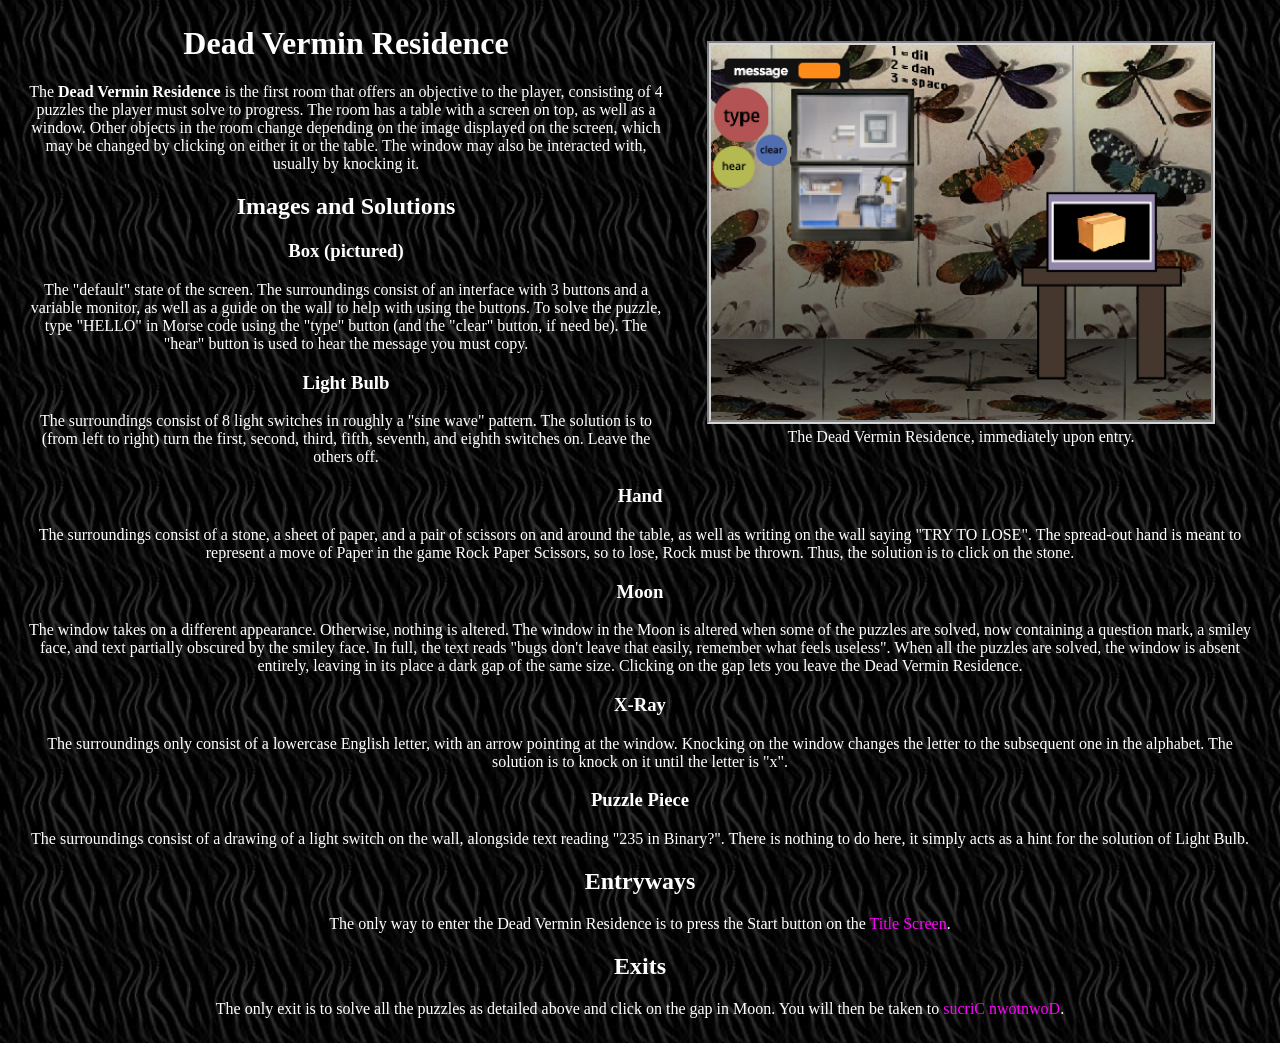
==== dvr.html @ 90deef25 "Create dvr.html" ====
<!DOCTYPE html>
  <html>
<head>
  <title>Title Screen</title>
  <link rel="stylesheet" href="/resource/style.css">
</head>
<body>
  <figure style="float:right"><img src="/resource/sdfsdfsa.png" width="500" class="border" /><figcaption>The Dead Vermin Residence, immediately upon entry.</figcaption></figure>
  <h1>Dead Vermin Residence</h1>
  <p>The <strong>Dead Vermin Residence</strong> is the first room that offers an objective to the player, consisting of 4 puzzles the player must solve to progress. The room
  has a table with a screen on top, as well as a window. Other objects in the room change depending on the image displayed on the screen, which may be changed by clicking on
  either it or the table. The window may also be interacted with, usually by knocking it.</p>
  <h2>Images and Solutions</h2>
  <h3>Box (pictured)</h3>
  <p>The "default" state of the screen. The surroundings consist of an interface with 3 buttons and a variable monitor, as well as a guide on the wall to help with using the buttons.
    To solve the puzzle, type "HELLO" in Morse code using the "type" button (and the "clear" button, if need be). The "hear" button is used to hear the message you must copy.</p>
  <h3>Light Bulb</h3>
  <p>The surroundings consist of 8 light switches in roughly a "sine wave" pattern. The solution is to (from left to right) turn the first, second, third, fifth, seventh, and eighth switches on.
  Leave the others off.</p>
  <h3>Hand</h3>
  <p>The surroundings consist of a stone, a sheet of paper, and a pair of scissors on and around the table, as well as writing on the wall saying "TRY TO LOSE". The spread-out hand
  is meant to represent a move of Paper in the game Rock Paper Scissors, so to lose, Rock must be thrown. Thus, the solution is to click on the stone.</p>
  <h3>Moon</h3>
  <p>The window takes on a different appearance. Otherwise, nothing is altered. The window in the Moon is altered when some of the puzzles are solved, now containing a question mark,
  a smiley face, and text partially obscured by the smiley face. In full, the text reads "bugs don't leave that easily, remember what feels useless". When all the puzzles are solved,
  the window is absent entirely, leaving in its place a dark gap of the same size. Clicking on the gap lets you leave the Dead Vermin Residence.</p>
  <h3>X-Ray</h3>
  <p>The surroundings only consist of a lowercase English letter, with an arrow pointing at the window. Knocking on the window changes the letter to the subsequent one in the alphabet.
  The solution is to knock on it until the letter is "x".</p>
  <h3>Puzzle Piece</h3>
  <p>The surroundings consist of a drawing of a light switch on the wall, alongside text reading "235 in Binary?". There is nothing to do here, it simply acts as a hint for the
  solution of Light Bulb.</p>
  <h2>Entryways</h2>
  <p>The only way to enter the Dead Vermin Residence is to press the Start button on the <a href="start.html">Title Screen</a>.</p>
  <h2>Exits</h2>
  <p>The only exit is to solve all the puzzles as detailed above and click on the gap in Moon. You will then be taken to <a href="freakycircus.html">sucriC nwotnwoD</a>.</p>
</body>
  </html>
---- resource/style.css ----
body {
  background: #000000 url(/resource/dgrey048.jpg) center center/auto repeat;
  color: white;
  font-family: serif;
  text-align: center;
  margin: 25px 25px 25px 25px;
}

.border {
  border: 4px groove #d5d5d5;
}

a {
  color: fuchsia;
  text-decoration: none;
}

a:hover {
  color: #FF45FF;
}
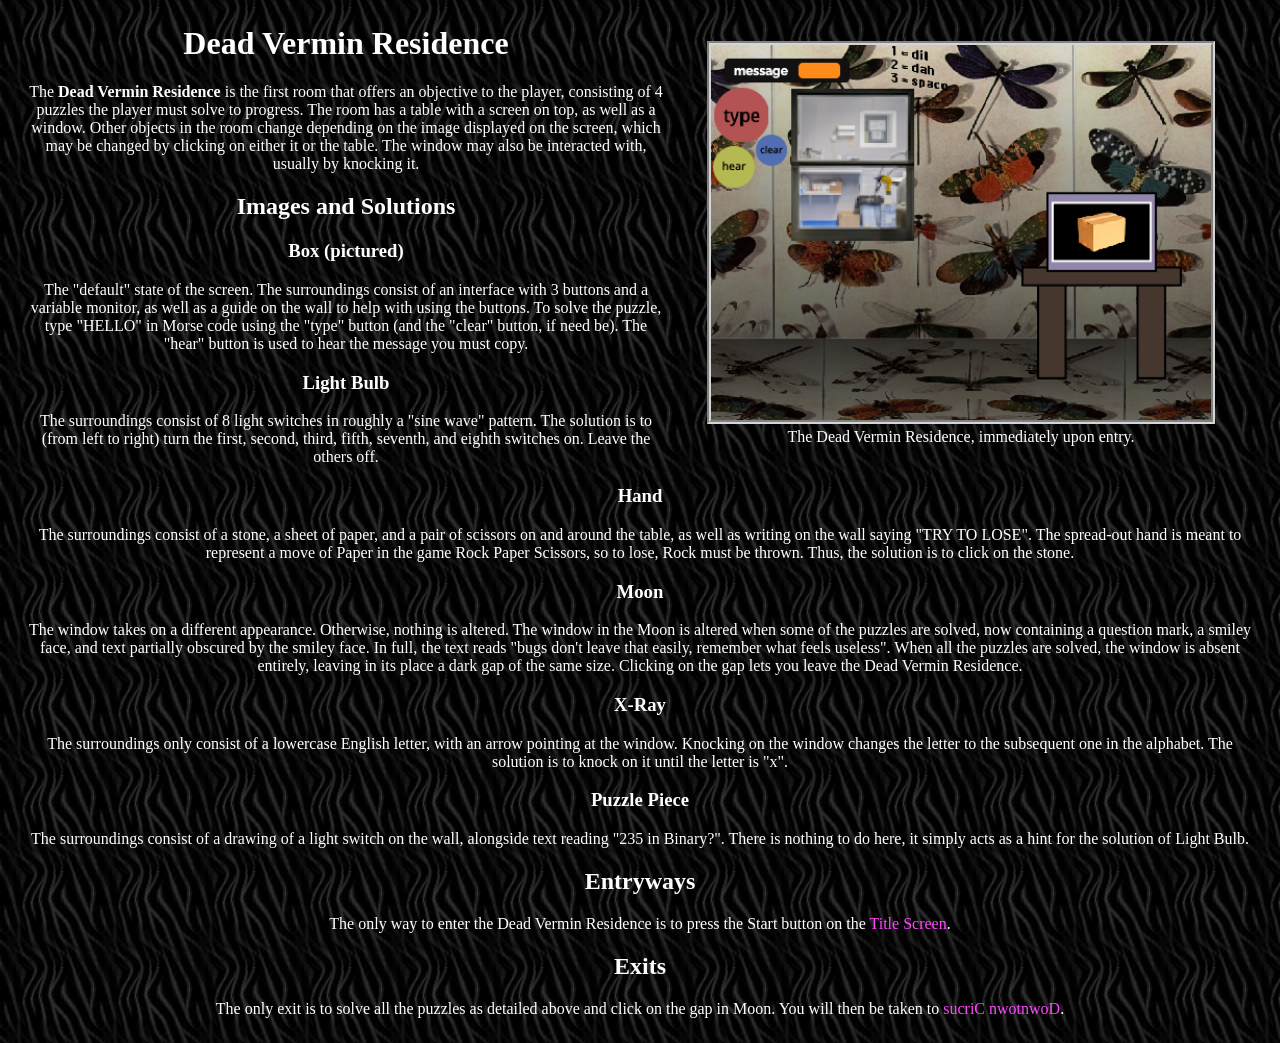
==== commit 2388e40c: "Update dvr.html" ====
--- a/dvr.html
+++ b/dvr.html
@@ -6,7 +6,7 @@
 </head>
 <body>
   <figure style="float:right"><img src="/resource/sdfsdfsa.png" width="500" class="border" /><figcaption>The Dead Vermin Residence, immediately upon entry.</figcaption></figure>
-  <h1>Dead Vermin Residence</h1>
+  <div><h1>Dead Vermin Residence</h1>
   <p>The <strong>Dead Vermin Residence</strong> is the first room that offers an objective to the player, consisting of 4 puzzles the player must solve to progress. The room
   has a table with a screen on top, as well as a window. Other objects in the room change depending on the image displayed on the screen, which may be changed by clicking on
   either it or the table. The window may also be interacted with, usually by knocking it.</p>
@@ -33,6 +33,6 @@
   <h2>Entryways</h2>
   <p>The only way to enter the Dead Vermin Residence is to press the Start button on the <a href="start.html">Title Screen</a>.</p>
   <h2>Exits</h2>
-  <p>The only exit is to solve all the puzzles as detailed above and click on the gap in Moon. You will then be taken to <a href="freakycircus.html">sucriC nwotnwoD</a>.</p>
+  <p>The only exit is to solve all the puzzles as detailed above and click on the gap in Moon. You will then be taken to <a href="freakycircus.html">sucriC nwotnwoD</a>.</p></div>
 </body>
   </html>
--- a/resource/style.css
+++ b/resource/style.css
@@ -11,10 +11,10 @@
 }
 
 a {
-  color: fuchsia;
+  color: #FF45FF;
   text-decoration: none;
 }
 
 a:hover {
-  color: #FF45FF;
+  color: #FFB8FF;
 }
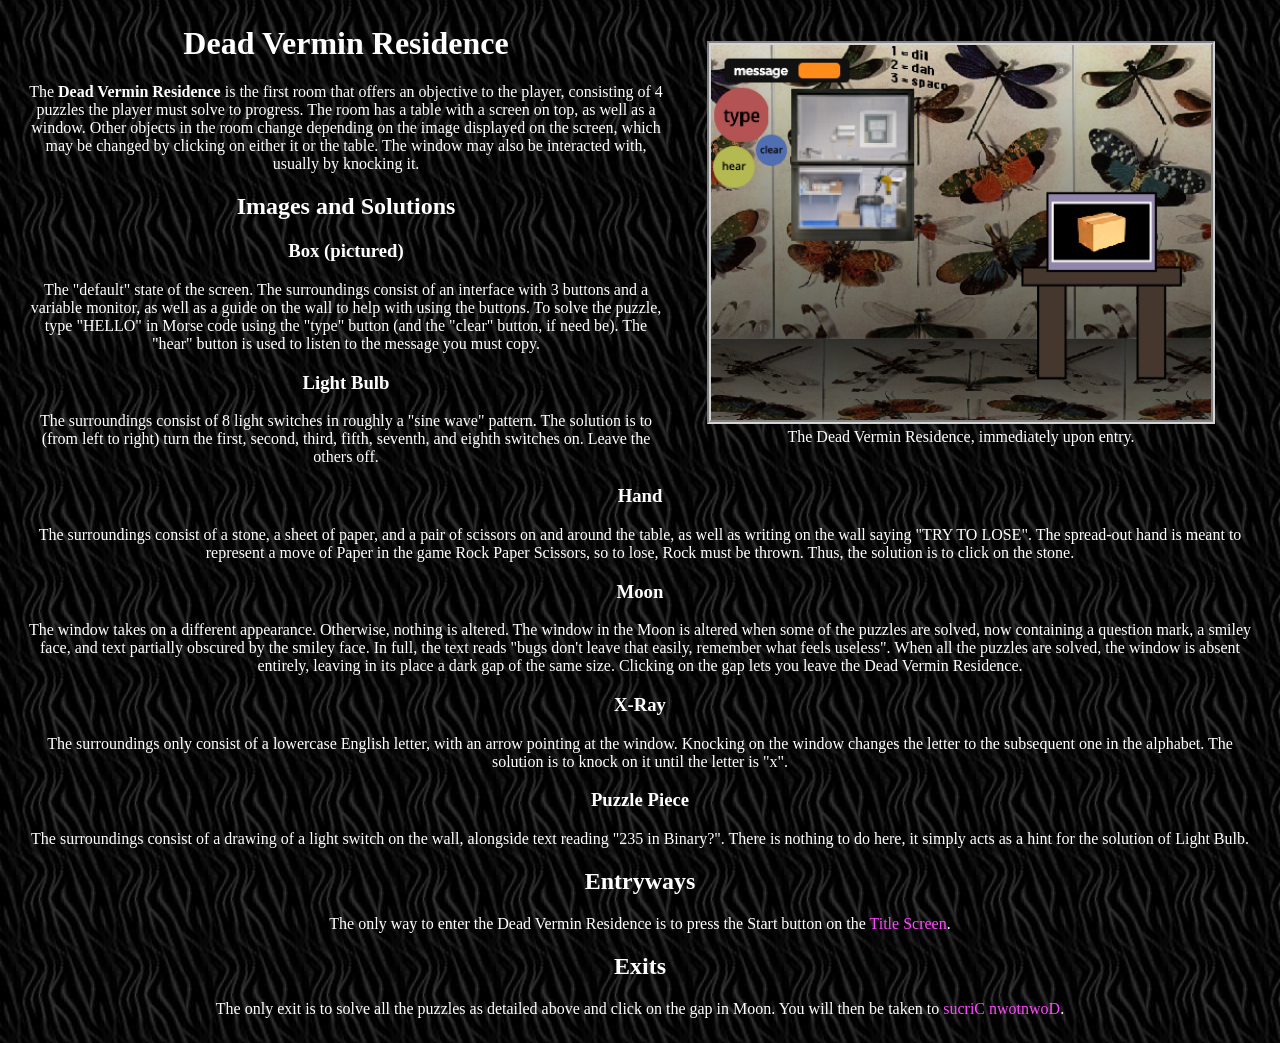
==== commit aa172b15: "Update dvr.html" ====
--- a/dvr.html
+++ b/dvr.html
@@ -13,7 +13,7 @@
   <h2>Images and Solutions</h2>
   <h3>Box (pictured)</h3>
   <p>The "default" state of the screen. The surroundings consist of an interface with 3 buttons and a variable monitor, as well as a guide on the wall to help with using the buttons.
-    To solve the puzzle, type "HELLO" in Morse code using the "type" button (and the "clear" button, if need be). The "hear" button is used to hear the message you must copy.</p>
+    To solve the puzzle, type "HELLO" in Morse code using the "type" button (and the "clear" button, if need be). The "hear" button is used to listen to the message you must copy.</p>
   <h3>Light Bulb</h3>
   <p>The surroundings consist of 8 light switches in roughly a "sine wave" pattern. The solution is to (from left to right) turn the first, second, third, fifth, seventh, and eighth switches on.
   Leave the others off.</p>
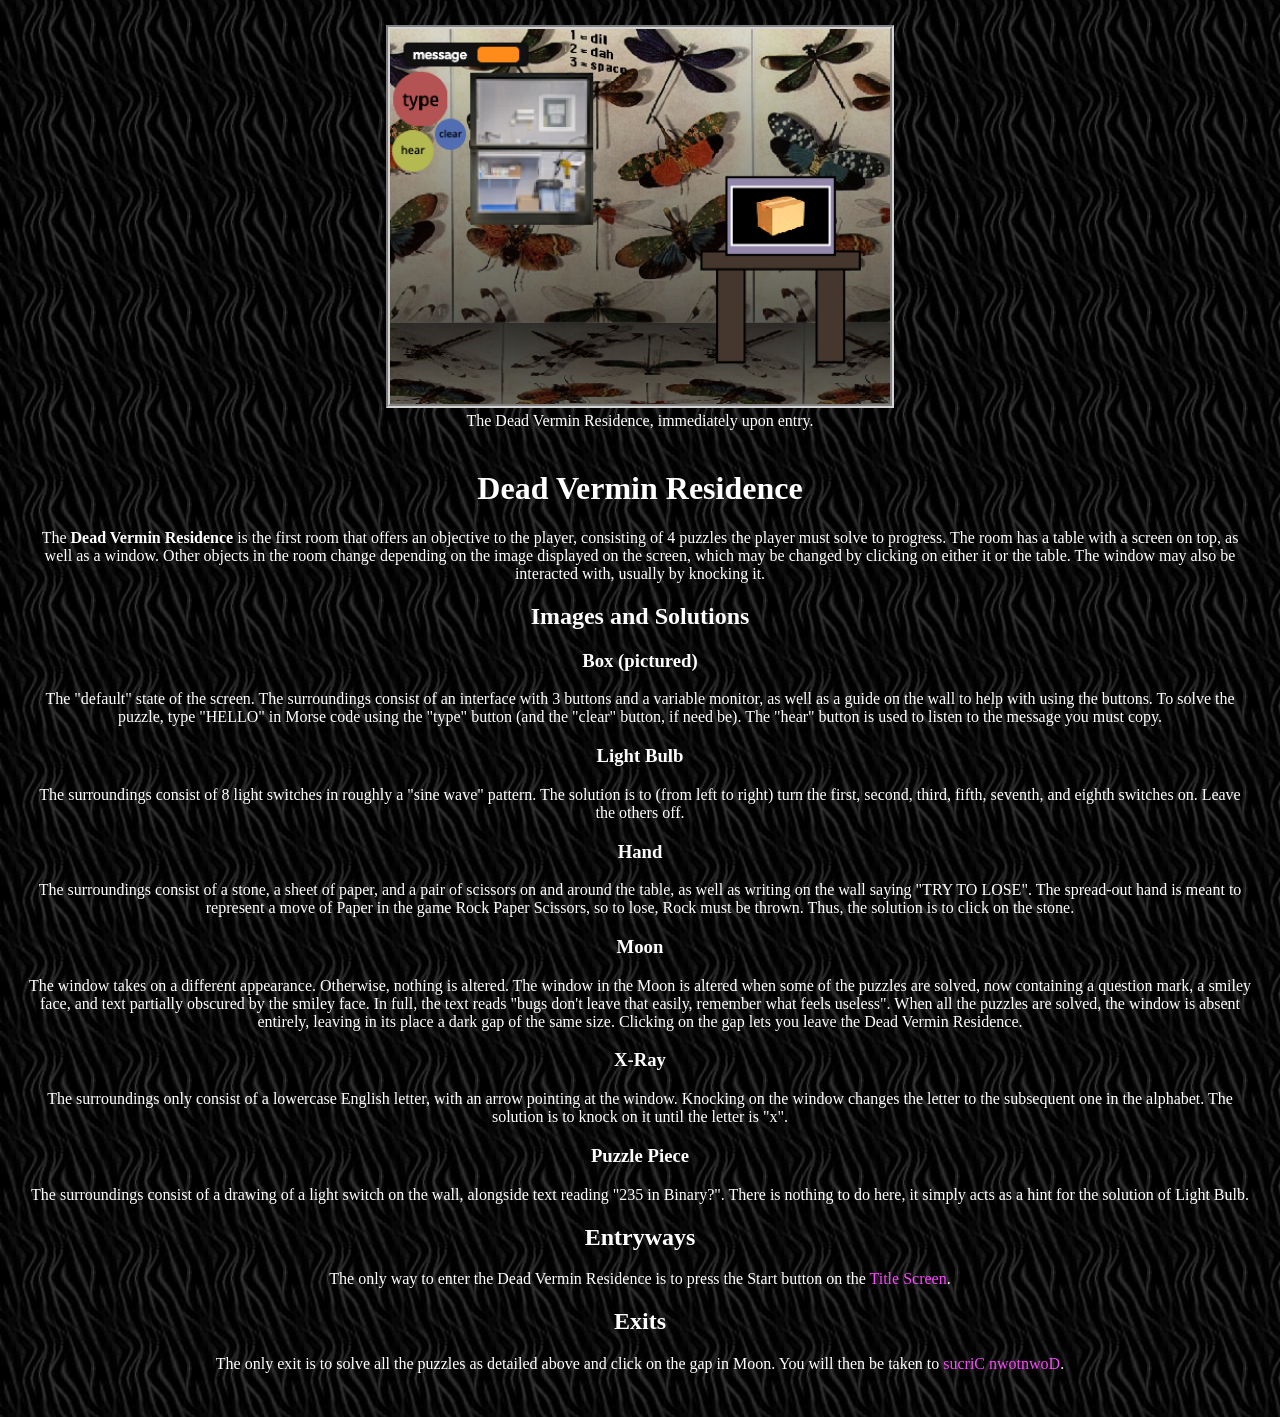
==== commit a48fcf40: "i still can't indent" ====
--- a/dvr.html
+++ b/dvr.html
@@ -5,8 +5,10 @@
   <link rel="stylesheet" href="/resource/style.css">
 </head>
 <body>
-  <figure style="float:right"><img src="/resource/sdfsdfsa.png" width="500" class="border" /><figcaption>The Dead Vermin Residence, immediately upon entry.</figcaption></figure>
-  <div><h1>Dead Vermin Residence</h1>
+  <table>
+    <tr>
+      <td>
+  <h1>Dead Vermin Residence</h1>
   <p>The <strong>Dead Vermin Residence</strong> is the first room that offers an objective to the player, consisting of 4 puzzles the player must solve to progress. The room
   has a table with a screen on top, as well as a window. Other objects in the room change depending on the image displayed on the screen, which may be changed by clicking on
   either it or the table. The window may also be interacted with, usually by knocking it.</p>
@@ -33,6 +35,10 @@
   <h2>Entryways</h2>
   <p>The only way to enter the Dead Vermin Residence is to press the Start button on the <a href="start.html">Title Screen</a>.</p>
   <h2>Exits</h2>
-  <p>The only exit is to solve all the puzzles as detailed above and click on the gap in Moon. You will then be taken to <a href="freakycircus.html">sucriC nwotnwoD</a>.</p></div>
+  <p>The only exit is to solve all the puzzles as detailed above and click on the gap in Moon. You will then be taken to <a href="freakycircus.html">sucriC nwotnwoD</a>.</p>
+      </td>
+    <figure><img src="/resource/sdfsdfsa.png" width="500" class="border" /><figcaption>The Dead Vermin Residence, immediately upon entry.</figcaption></figure>
+    </tr>
+  </table>
 </body>
   </html>
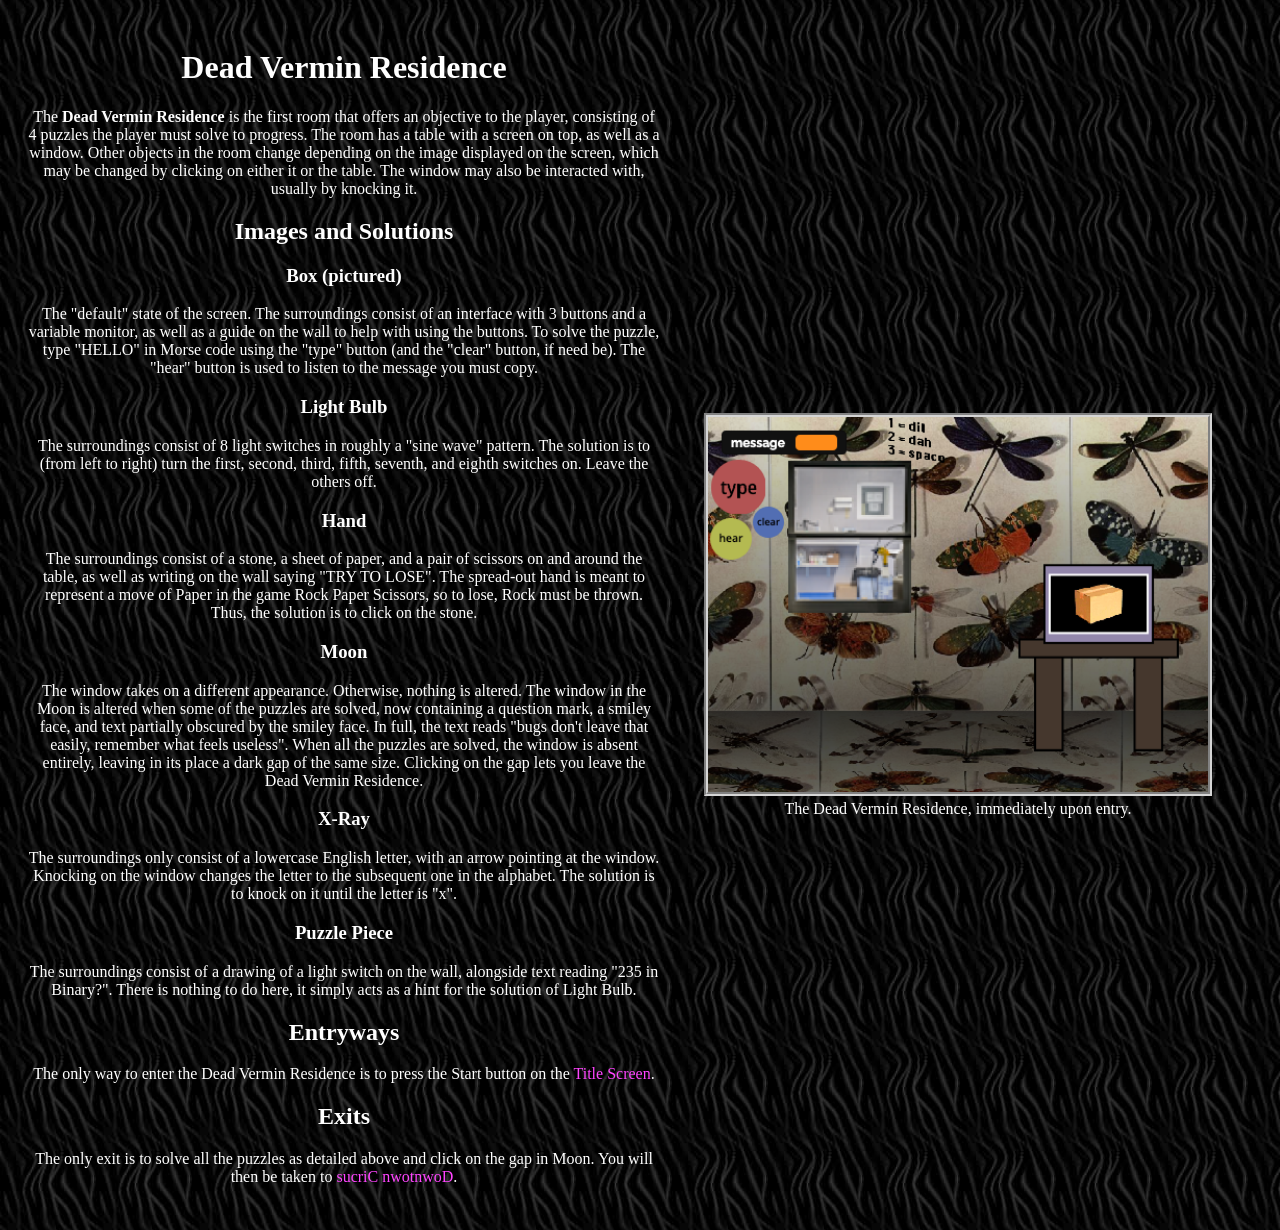
==== commit 77c246d9: "Update dvr.html" ====
--- a/dvr.html
+++ b/dvr.html
@@ -1,7 +1,7 @@
 <!DOCTYPE html>
   <html>
 <head>
-  <title>Title Screen</title>
+  <title>Dead Vermin Residence</title>
   <link rel="stylesheet" href="/resource/style.css">
 </head>
 <body>
@@ -37,7 +37,9 @@
   <h2>Exits</h2>
   <p>The only exit is to solve all the puzzles as detailed above and click on the gap in Moon. You will then be taken to <a href="freakycircus.html">sucriC nwotnwoD</a>.</p>
       </td>
+      <td>
     <figure><img src="/resource/sdfsdfsa.png" width="500" class="border" /><figcaption>The Dead Vermin Residence, immediately upon entry.</figcaption></figure>
+        </td>
     </tr>
   </table>
 </body>
--- a/resource/style.css
+++ b/resource/style.css
@@ -18,3 +18,7 @@
 a:hover {
   color: #FFB8FF;
 }
+
+table {
+  vertical-align: top;
+}
